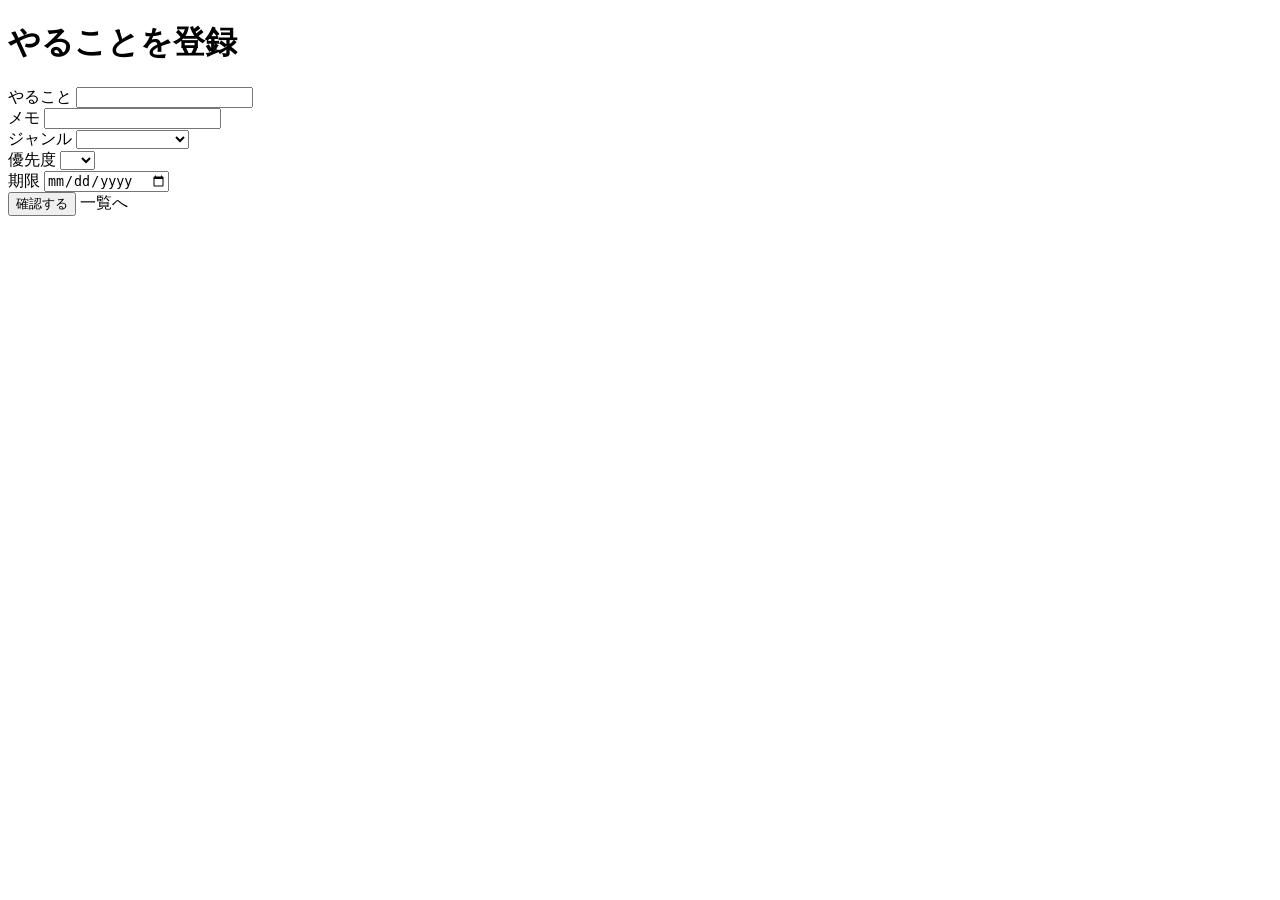
==== src/main/resources/templates/create.html @ 2c12e1e6 "feat: 確認画面付きのToDo登録を実装" ====
<!DOCTYPE html>
<html lang="ja" xmlns:th="http://www.thymeleaf.org">
<head>
    <meta charset="UTF-8">
    <title>やることを登録</title>
    <link rel="stylesheet" href="/css/style.css">
</head>
<body>
    <main class="container">
        <h1 class="page-title">やることを登録</h1>
        <form th:action="@{/todos/confirm}" th:object="${todo}" method="post">
            <div class="form-row">
                <label class="form-label" for="title">やること</label>
                <input class="form-input" type="text" id="title" th:field="*{title}">
            </div>
            <div class="form-row">
                <label class="form-label" for="detail">メモ</label>
                <input class="form-input" type="text" id="detail" th:field="*{detail}">
            </div>
            <div class="form-row">
                <label class="form-label" for="category">ジャンル</label>
                <select class="form-input" id="category" th:field="*{category}">
                    <option value=""></option>
                    <option value="デザイン">デザイン</option>
                    <option value="マーケティング">マーケティング</option>
                    <option value="プログラミング">プログラミング</option>
                    <option value="資格">資格</option>
                    <option value="就職活動">就職活動</option>
                </select>
            </div>
            <div class="form-row">
                <label class="form-label" for="priority">優先度</label>
                <select class="form-input" id="priority" th:field="*{priority}">
                    <option value=""></option>
                    <option value="1">高</option>
                    <option value="2">中</option>
                    <option value="3">低</option>
                </select>
            </div>
            <div class="form-row">
                <label class="form-label" for="dueDate">期限</label>
                <input class="form-input" type="date" id="dueDate" th:field="*{dueDate}">
            </div>
            <button class="btn" type="submit">確認する</button>
            <a class="btn sub" th:href="@{/todos}">一覧へ</a>
        </form>
    </main>
</body>
</html>
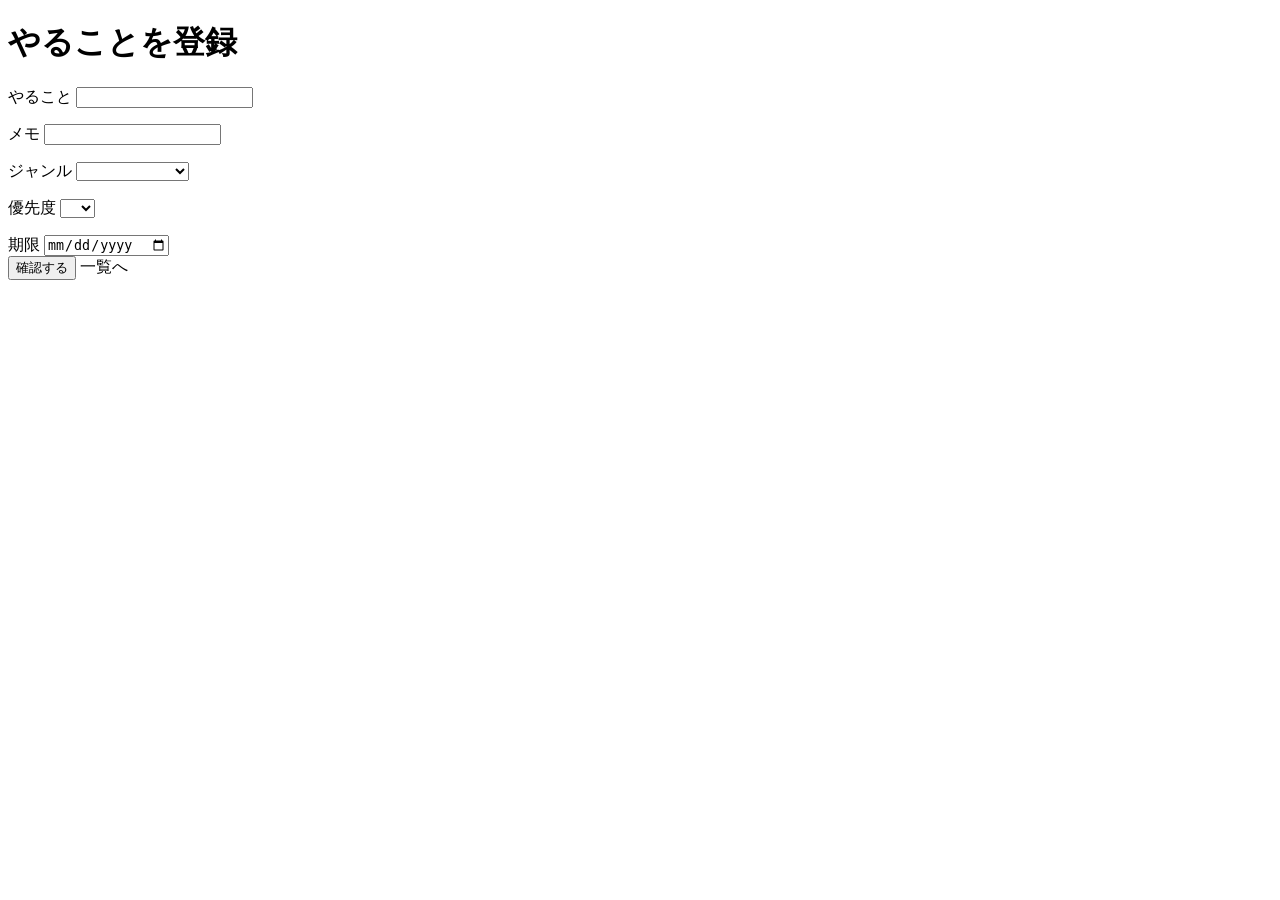
==== commit a542ac24: "feat: ToDoの入力チェックとエラー表示を追加" ====
--- a/src/main/resources/templates/create.html
+++ b/src/main/resources/templates/create.html
@@ -12,10 +12,12 @@
             <div class="form-row">
                 <label class="form-label" for="title">やること</label>
                 <input class="form-input" type="text" id="title" th:field="*{title}">
+                <p class="error" th:if="${#fields.hasErrors('title')}" th:errors="*{title}"></p>
             </div>
             <div class="form-row">
                 <label class="form-label" for="detail">メモ</label>
                 <input class="form-input" type="text" id="detail" th:field="*{detail}">
+                <p class="error" th:if="${#fields.hasErrors('detail')}" th:errors="*{detail}"></p>
             </div>
             <div class="form-row">
                 <label class="form-label" for="category">ジャンル</label>
@@ -27,6 +29,7 @@
                     <option value="資格">資格</option>
                     <option value="就職活動">就職活動</option>
                 </select>
+                <p class="error" th:if="${#fields.hasErrors('category')}" th:errors="*{category}"></p>
             </div>
             <div class="form-row">
                 <label class="form-label" for="priority">優先度</label>
@@ -36,6 +39,7 @@
                     <option value="2">中</option>
                     <option value="3">低</option>
                 </select>
+                <p class="error" th:if="${#fields.hasErrors('priority')}" th:errors="*{priority}"></p>
             </div>
             <div class="form-row">
                 <label class="form-label" for="dueDate">期限</label>
